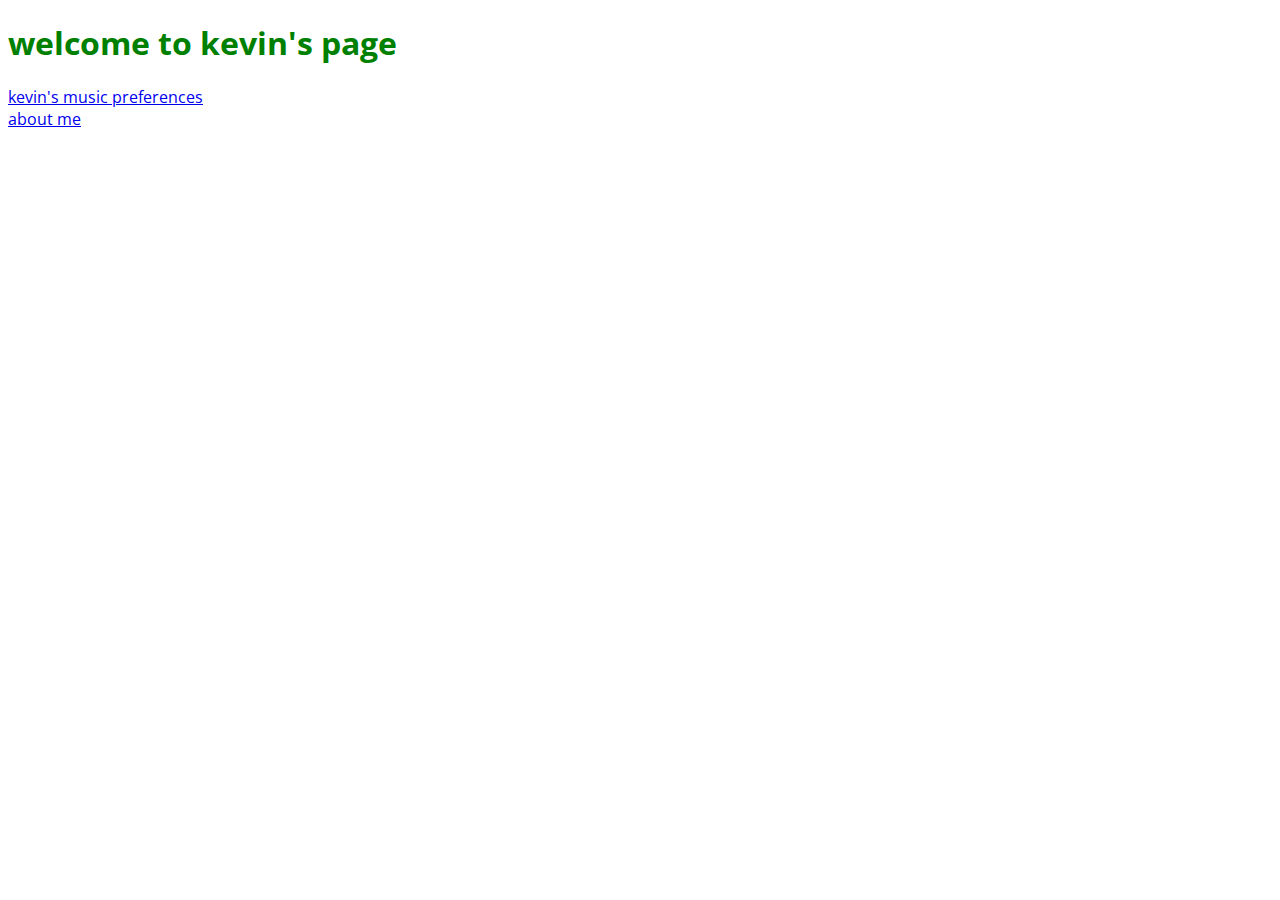
==== index.html @ 11c40f57 "🚿🌝 Updated with Glitch" ====
<!DOCTYPE html>
<html lang="en">
  <head>
    <title>homepage of kevin website</title>
    <meta charset="utf-8">
    <meta http-equiv="X-UA-Compatible" content="IE=edge">
    <meta name="viewport" content="width=device-width, initial-scale=1">
<link href="https://fonts.googleapis.com/css2?family=Open+Sans&display=swap" rel="stylesheet">
    <title>Hello!</title>
    
    <!-- import the webpage's stylesheet -->
    <link rel="stylesheet" href="./style.css">
    
    <!-- import the webpage's javascript file -->
    <script src="./script.js" defer></script>
  </head>  
  <body>
    <h1>
      welcome to kevin's page
 
    </h1>
<div class="flex-container">
  <div><a href="music tastes.html">kevin's music preferences</a></div>
  <div><a href="about.html">about me</a></div>
</div>
  </body>
</html>
---- style.css ----
/* CSS files add styling rules to your content */

h1 {
  color: green;
font-family: 'Open Sans', sans-serif;
}

.flex-container {
  display: flex;
  flex-direction: column;
}
.flex-container {
  display: flex;
  height: 600px;
  flex-wrap: wrap;
  align-content: space-between;
}
body {
  font-family: 'Open Sans', sans-serif;
}
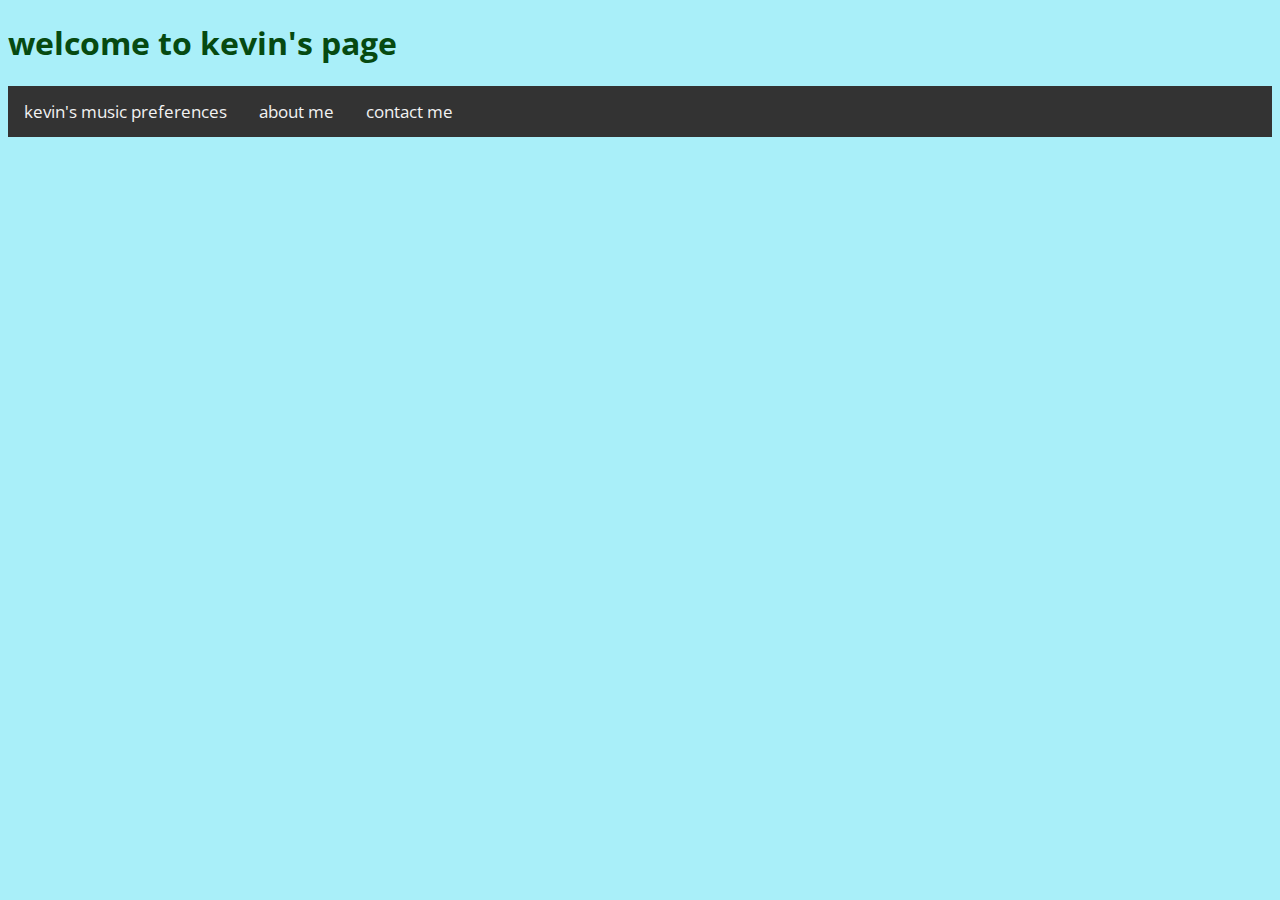
==== commit dd11117d: "👛🙍 Updated with Glitch" ====
--- a/index.html
+++ b/index.html
@@ -2,26 +2,29 @@
 <html lang="en">
   <head>
     <title>homepage of kevin website</title>
-    <meta charset="utf-8">
-    <meta http-equiv="X-UA-Compatible" content="IE=edge">
-    <meta name="viewport" content="width=device-width, initial-scale=1">
-<link href="https://fonts.googleapis.com/css2?family=Open+Sans&display=swap" rel="stylesheet">
+    <meta charset="utf-8" />
+    <meta http-equiv="X-UA-Compatible" content="IE=edge" />
+    <meta name="viewport" content="width=device-width, initial-scale=1" />
+    <link
+      href="https://fonts.googleapis.com/css2?family=Open+Sans&display=swap"
+      rel="stylesheet"
+    />
     <title>Hello!</title>
-    
+
     <!-- import the webpage's stylesheet -->
-    <link rel="stylesheet" href="./style.css">
-    
+    <link rel="stylesheet" href="./style.css" />
+
     <!-- import the webpage's javascript file -->
     <script src="./script.js" defer></script>
-  </head>  
+  </head>
   <body>
     <h1>
       welcome to kevin's page
- 
     </h1>
-<div class="flex-container">
-  <div><a href="music tastes.html">kevin's music preferences</a></div>
-  <div><a href="about.html">about me</a></div>
-</div>
+    <div class="topnav">
+      <a href="music tastes.html">kevin's music preferences</a>
+      <a href="about.html">about me</a>
+      <a href="contac.html">contact me</a>
+    </div>
   </body>
 </html>
--- a/style.css
+++ b/style.css
@@ -1,8 +1,8 @@
 /* CSS files add styling rules to your content */
 
 h1 {
-  color: green;
-font-family: 'Open Sans', sans-serif;
+  color: #064A11;
+  font-family: "Open Sans", sans-serif;
 }
 
 .flex-container {
@@ -16,5 +16,25 @@
   align-content: space-between;
 }
 body {
-  font-family: 'Open Sans', sans-serif;
-}+  font-family: "Open Sans", sans-serif;
+  background-color: #A9EFF9;
+}
+
+.topnav {
+  background-color: #333;
+  overflow: hidden;
+}
+
+.topnav a {
+  float: left;
+  color: #f2f2f2;
+  text-align: center;
+  padding: 14px 16px;
+  text-decoration: none;
+  font-size: 17px;
+}
+
+.topnav a:hover {
+  background-color: #ddd;
+  color: black;
+}
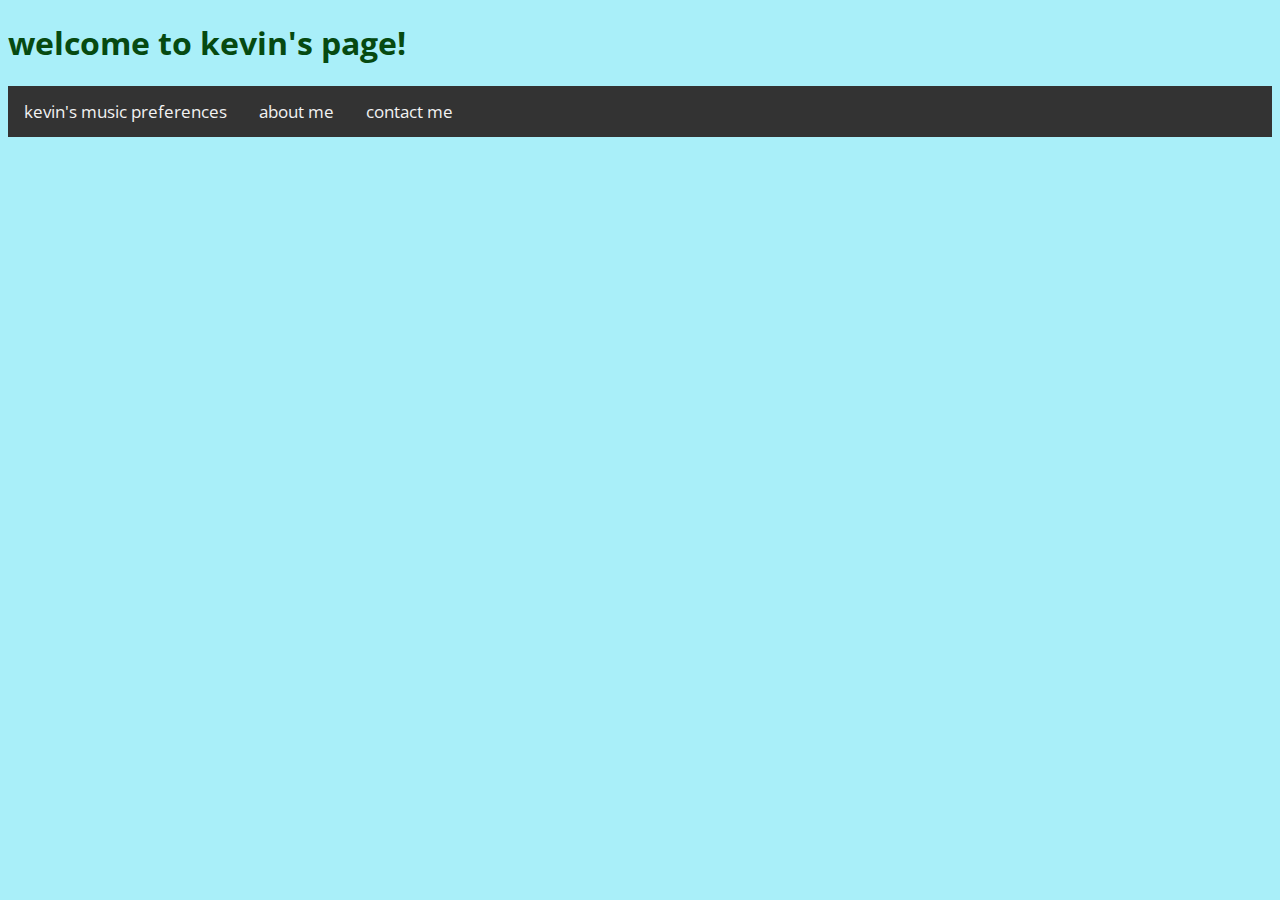
==== commit ebbc6349: "💪🎳 Updated with Glitch" ====
--- a/index.html
+++ b/index.html
@@ -19,7 +19,7 @@
   </head>
   <body>
     <h1>
-      welcome to kevin's page
+      welcome to kevin's page!
     </h1>
     <div class="topnav">
       <a href="music tastes.html">kevin's music preferences</a>
